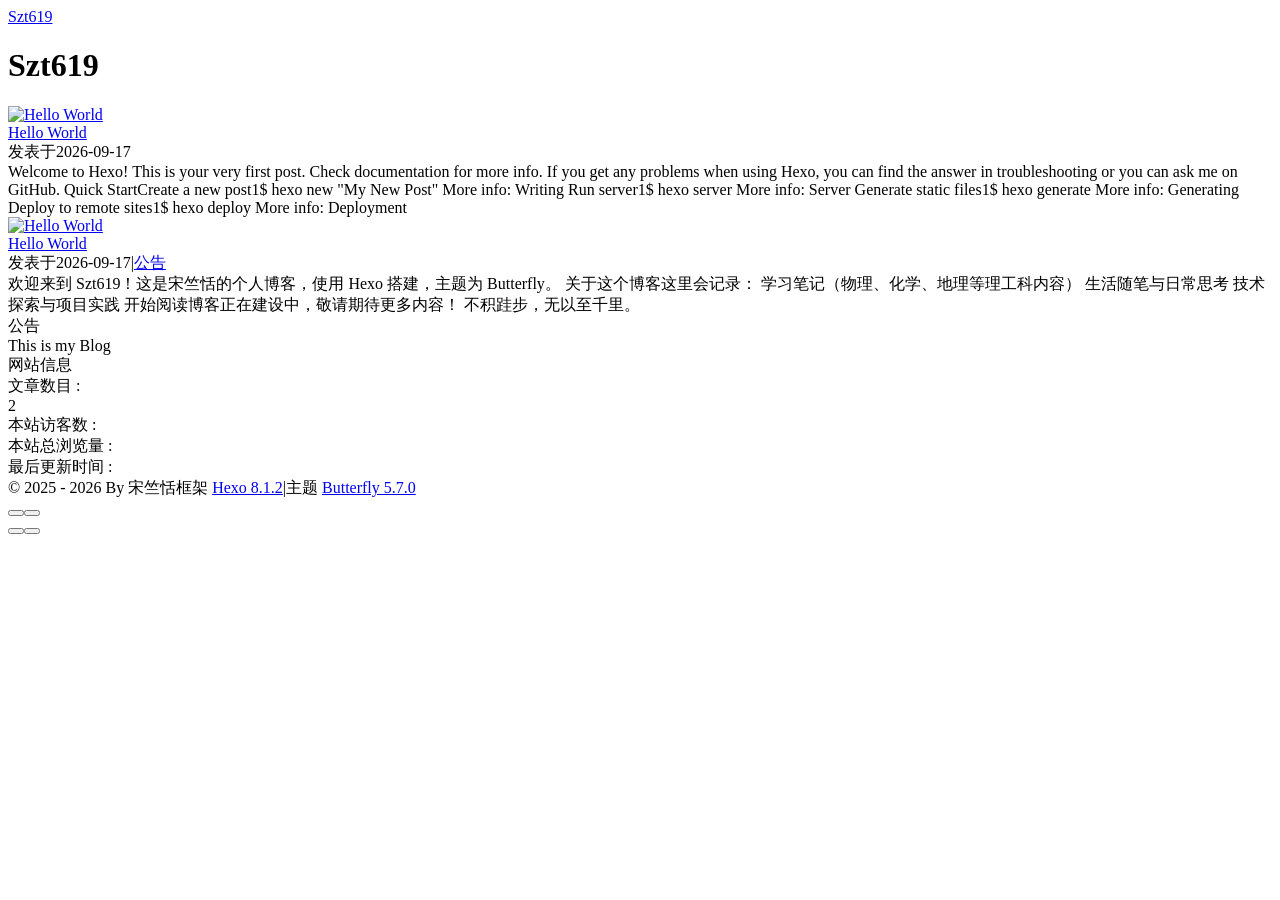
==== index.html @ cb914fa0 "Site updated: 2026-09-17 21:28:17" ====
<!DOCTYPE html><html lang="zh-CN" data-theme="light"><head><meta charset="UTF-8"><meta http-equiv="X-UA-Compatible" content="IE=edge"><meta name="viewport" content="width=device-width, initial-scale=1.0,viewport-fit=cover"><title>Szt619 - 宋竺恬的个人博客</title><meta name="author" content="宋竺恬"><meta name="copyright" content="宋竺恬"><meta name="format-detection" content="telephone=no"><meta name="theme-color" content="#ffffff"><meta name="description" content="记录学习与生活的点滴">
<meta property="og:type" content="website">
<meta property="og:title" content="Szt619">
<meta property="og:url" content="https://szt619-dotcom.github.io/Szt619.github.io/index.html">
<meta property="og:site_name" content="Szt619">
<meta property="og:description" content="记录学习与生活的点滴">
<meta property="og:locale" content="zh_CN">
<meta property="og:image" content="https://szt619-dotcom.github.io/Szt619.github.io/img/butterfly-icon.png">
<meta property="article:author" content="宋竺恬">
<meta property="article:tag" content="blog, technology, life">
<meta name="twitter:card" content="summary">
<meta name="twitter:image" content="https://szt619-dotcom.github.io/Szt619.github.io/img/butterfly-icon.png"><script type="application/ld+json"></script><link rel="shortcut icon" href="/Szt619.github.io/img/favicon.png"><link rel="canonical" href="https://szt619-dotcom.github.io/Szt619.github.io/index.html"><link rel="preconnect" href="//cdn.jsdelivr.net"/><link rel="preconnect" href="//busuanzi.ibruce.info"/><link rel="stylesheet" href="/Szt619.github.io/css/index.css?v=5.7.0"><link rel="stylesheet" href="https://cdn.jsdelivr.net/npm/@fortawesome/fontawesome-free@7.3.1/css/all.min.css"><script>
    (() => {
      
    const saveToLocal = {
      set: (key, value, ttl) => {
        const data = { value }

        if (ttl != null) {
          data.expiry = Date.now() + ttl * 86400000
        }

        localStorage.setItem(key, JSON.stringify(data))
      },
      get: key => {
        const itemStr = localStorage.getItem(key)
        if (!itemStr) return

        try {
          const data = JSON.parse(itemStr)

          if (data.expiry && Date.now() > data.expiry) {
            localStorage.removeItem(key)
            return
          }

          return data.value
        } catch {
          localStorage.removeItem(key)
        }
      }
    }

    const scriptCache = new Map()
    const cssCache = new Map()
    window.btf = {
      saveToLocal,
      getScript: (url, attr = {}) => {
        if (scriptCache.has(url)) {
          return scriptCache.get(url)
        }

        const promise = new Promise((resolve, reject) => {
          const script = document.createElement('script')

          script.src = url
          script.async = true

          for (const key in attr) {
            script.setAttribute(key, attr[key])
          }

          script.onload = resolve
          script.onerror = reject

          document.head.appendChild(script)
        })

        scriptCache.set(url, promise)

        return promise
      },
      getCSS: (url, id) => {
        if (cssCache.has(url)) {
          return cssCache.get(url)
        }

        const promise = new Promise((resolve, reject) => {
          const link = document.createElement('link')

          link.rel = 'stylesheet'
          link.href = url

          if (id) {
            link.id = id
          }

          link.onload = resolve
          link.onerror = reject

          document.head.appendChild(link)
        })

        cssCache.set(url, promise)

        return promise
      },
      addGlobalFn: (key, fn, name = false, parent = window) => {
        if (!false && key.startsWith('pjax')) return
        const globalFn = parent.globalFn || {}
        globalFn[key] = globalFn[key] || {}
        globalFn[key][name || Object.keys(globalFn[key]).length] = fn
        parent.globalFn = globalFn
      }
    }
  
      
      const metaThemeColor = document.querySelector('meta[name="theme-color"]')
      const activateDarkMode = () => {
        document.documentElement.dataset.theme = 'dark'
        if (metaThemeColor !== null) {
          metaThemeColor.setAttribute('content', 'undefined')
        }
      }
      const activateLightMode = () => {
        document.documentElement.dataset.theme = 'light'
        if (metaThemeColor !== null) {
          metaThemeColor.setAttribute('content', 'undefined')
        }
      }

      btf.activateDarkMode = activateDarkMode
      btf.activateLightMode = activateLightMode

      const theme = saveToLocal.get('theme')
    
          theme === 'dark' ? activateDarkMode() : theme === 'light' ? activateLightMode() : null
        
      
      const asideStatus = saveToLocal.get('aside-status')
      if (asideStatus !== undefined) {
        document.documentElement.classList.toggle('hide-aside', asideStatus === 'hide')
      }
    
      
    const detectApple = () => {
      if (/iPad|iPhone|iPod|Macintosh/.test(navigator.userAgent)) {
        document.documentElement.classList.add('apple')
      }
    }
    detectApple()
  
    })()
  </script><script>const GLOBAL_CONFIG = {
  root: '/Szt619.github.io/',
  algolia: undefined,
  localSearch: undefined,
  translate: undefined,
  highlight: {"plugin":"highlight.js","highlightCopy":true,"highlightLang":true,"highlightHeightLimit":false,"highlightFullpage":false,"highlightMacStyle":false},
  copy: {
    success: '复制成功',
    error: '复制失败',
    noSupport: '浏览器不支持'
  },
  relativeDate: {
    homepage: false,
    post: false
  },
  runtime: '',
  dateSuffix: {
    just: '刚刚',
    min: '分钟前',
    hour: '小时前',
    day: '天前',
    month: '个月前'
  },
  copyright: undefined,
  lightbox: 'null',
  Snackbar: undefined,
  infinitegrid: {
    js: 'https://cdn.jsdelivr.net/npm/@egjs/infinitegrid@4.13.0/dist/infinitegrid.min.js',
    buttonText: '加载更多'
  },
  isPhotoFigcaption: false,
  islazyloadPlugin: false,
  isAnchor: false,
  percent: {
    toc: true,
    rightside: false,
  },
  autoDarkmode: false
}</script><script id="config-diff">var GLOBAL_CONFIG_SITE = {
  title: 'Szt619',
  isHighlightShrink: false,
  isToc: false,
  pageType: 'home'
}</script><meta name="generator" content="Hexo 8.1.2"><link rel="alternate" href="/Szt619.github.io/atom.xml" title="Szt619" type="application/atom+xml">
</head><body><div class="bg-animation" id="web_bg" style="background-color: #f5f5f5;"></div><div class="page" id="body-wrap"><header class="full_page" id="page-header"><nav id="nav"><span id="blog-info"><a class="nav-site-title" href="/Szt619.github.io/"><span class="site-name">Szt619</span></a></span><div id="menus"></div></nav><div id="site-info"><h1 id="site-title">Szt619</h1><div id="site_social_icons"><a class="social-icon" href="https://github.com/melosong" target="_blank" title="fab fa-github"><i class="GitHub"></i></a></div></div><div id="scroll-down"><i class="fas fa-angle-down scroll-down-effects"></i></div></header><main class="layout" id="content-inner"><div class="recent-posts nc" id="recent-posts"><div class="recent-post-items"><div class="recent-post-item"><div class="post_cover left"><a href="/Szt619.github.io/2026/09/17/hello-world/" title="Hello World"><img class="post-bg" src="/Szt619.github.io/img/default_cover.png" onerror="this.onerror=null;this.src='/Szt619.github.io/img/404.jpg'" alt="Hello World"></a></div><div class="recent-post-info"><a class="article-title" href="/Szt619.github.io/2026/09/17/hello-world/" title="Hello World">Hello World</a><div class="article-meta-wrap"><span class="post-meta-date"><i class="far fa-calendar-alt"></i><span class="article-meta-label">发表于</span><time datetime="2026-09-17T13:01:17.269Z" title="发表于 2026-09-17 21:01:17">2026-09-17</time></span></div><div class="content">Welcome to Hexo! This is your very first post. Check documentation for more info. If you get any problems when using Hexo, you can find the answer in troubleshooting or you can ask me on GitHub. Quick StartCreate a new post1$ hexo new &quot;My New Post&quot;  More info: Writing Run server1$ hexo server  More info: Server Generate static files1$ hexo generate  More info: Generating Deploy to remote sites1$ hexo deploy  More info: Deployment </div></div></div><div class="recent-post-item"><div class="post_cover right"><a href="/Szt619.github.io/2026/09/17/hello-world-1/" title="Hello World"><img class="post-bg" src="/Szt619.github.io/img/default_cover.png" onerror="this.onerror=null;this.src='/Szt619.github.io/img/404.jpg'" alt="Hello World"></a></div><div class="recent-post-info"><a class="article-title" href="/Szt619.github.io/2026/09/17/hello-world-1/" title="Hello World">Hello World</a><div class="article-meta-wrap"><span class="post-meta-date"><i class="far fa-calendar-alt"></i><span class="article-meta-label">发表于</span><time datetime="2026-09-17T12:40:07.000Z" title="发表于 2026-09-17 20:40:07">2026-09-17</time></span><span class="article-meta"><span class="article-meta-separator">|</span><i class="fas fa-inbox"></i><a class="article-meta__categories" href="/Szt619.github.io/categories/%E5%85%AC%E5%91%8A/">公告</a></span></div><div class="content">欢迎来到 Szt619！这是宋竺恬的个人博客，使用 Hexo 搭建，主题为 Butterfly。 关于这个博客这里会记录：  学习笔记（物理、化学、地理等理工科内容） 生活随笔与日常思考 技术探索与项目实践  开始阅读博客正在建设中，敬请期待更多内容！  不积跬步，无以至千里。  </div></div></div></div></div><div class="aside-content" id="aside-content"><div class="card-widget card-announcement"><div class="item-headline"><i class="fas fa-bullhorn fa-shake"></i><span>公告</span></div><div class="announcement_content">This is my Blog</div></div><div class="sticky_layout"><div class="card-widget card-webinfo"><div class="item-headline"><i class="fas fa-chart-line"></i><span>网站信息</span></div><div class="webinfo"><div class="webinfo-item"><div class="item-name">文章数目 :</div><div class="item-count">2</div></div><div class="webinfo-item"><div class="item-name">本站访客数 :</div><div class="item-count" id="busuanzi_value_site_uv"><i class="fa-solid fa-spinner fa-spin"></i></div></div><div class="webinfo-item"><div class="item-name">本站总浏览量 :</div><div class="item-count" id="busuanzi_value_site_pv"><i class="fa-solid fa-spinner fa-spin"></i></div></div><div class="webinfo-item"><div class="item-name">最后更新时间 :</div><div class="item-count" id="last-push-date" data-lastPushDate="2026-09-17T13:28:05.913Z"><i class="fa-solid fa-spinner fa-spin"></i></div></div></div></div></div></div></main><footer id="footer"><div class="footer-other"><div class="footer-copyright"><span class="copyright">&copy;&nbsp;2025 - 2026 By 宋竺恬</span><span class="framework-info"><span>框架 </span><a target="_blank" rel="noopener" href="https://hexo.io">Hexo 8.1.2</a><span class="footer-separator">|</span><span>主题 </span><a target="_blank" rel="noopener" href="https://github.com/jerryc127/hexo-theme-butterfly">Butterfly 5.7.0</a></span></div></div></footer></div><div id="rightside"><div id="rightside-config-hide"><button id="darkmode" type="button" title="日间和夜间模式切换"><i class="fas fa-adjust"></i></button><button id="hide-aside-btn" type="button" title="单栏和双栏切换"><i class="fas fa-arrows-alt-h"></i></button></div><div id="rightside-config-show"><button id="rightside-config" type="button" title="设置"><i class="fas fa-cog fa-spin"></i></button><button id="go-up" type="button" title="回到顶部"><span class="scroll-percent"></span><i class="fas fa-arrow-up"></i></button></div></div><div><script src="/Szt619.github.io/js/utils.js?v=5.7.0"></script><script src="/Szt619.github.io/js/main.js?v=5.7.0"></script><div class="js-pjax"></div><script async data-pjax src="//busuanzi.ibruce.info/busuanzi/2.3/busuanzi.pure.mini.js"></script></div></body></html>
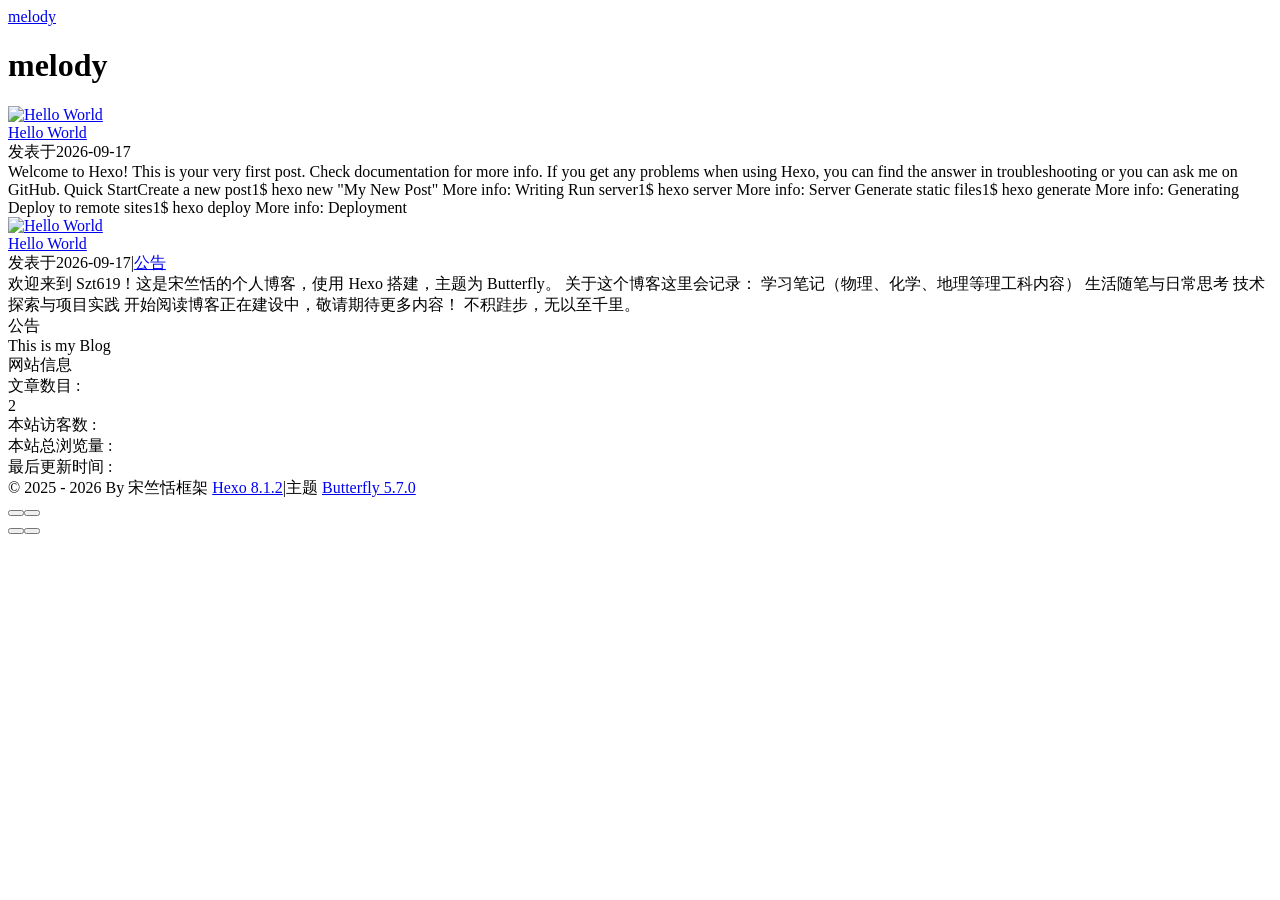
==== commit 24601e66: "Site updated: 2026-09-17 22:26:44" ====
--- a/index.html
+++ b/index.html
@@ -1,8 +1,8 @@
-<!DOCTYPE html><html lang="zh-CN" data-theme="light"><head><meta charset="UTF-8"><meta http-equiv="X-UA-Compatible" content="IE=edge"><meta name="viewport" content="width=device-width, initial-scale=1.0,viewport-fit=cover"><title>Szt619 - 宋竺恬的个人博客</title><meta name="author" content="宋竺恬"><meta name="copyright" content="宋竺恬"><meta name="format-detection" content="telephone=no"><meta name="theme-color" content="#ffffff"><meta name="description" content="记录学习与生活的点滴">
+<!DOCTYPE html><html lang="zh-CN" data-theme="light"><head><meta charset="UTF-8"><meta http-equiv="X-UA-Compatible" content="IE=edge"><meta name="viewport" content="width=device-width, initial-scale=1.0,viewport-fit=cover"><title>melody - 宋竺恬的个人博客</title><meta name="author" content="宋竺恬"><meta name="copyright" content="宋竺恬"><meta name="format-detection" content="telephone=no"><meta name="theme-color" content="#ffffff"><meta name="description" content="记录学习与生活的点滴">
 <meta property="og:type" content="website">
-<meta property="og:title" content="Szt619">
+<meta property="og:title" content="melody">
 <meta property="og:url" content="https://szt619-dotcom.github.io/Szt619.github.io/index.html">
-<meta property="og:site_name" content="Szt619">
+<meta property="og:site_name" content="melody">
 <meta property="og:description" content="记录学习与生活的点滴">
 <meta property="og:locale" content="zh_CN">
 <meta property="og:image" content="https://szt619-dotcom.github.io/Szt619.github.io/img/butterfly-icon.png">
@@ -180,9 +180,9 @@
   },
   autoDarkmode: false
 }</script><script id="config-diff">var GLOBAL_CONFIG_SITE = {
-  title: 'Szt619',
+  title: 'melody',
   isHighlightShrink: false,
   isToc: false,
   pageType: 'home'
-}</script><meta name="generator" content="Hexo 8.1.2"><link rel="alternate" href="/Szt619.github.io/atom.xml" title="Szt619" type="application/atom+xml">
-</head><body><div class="bg-animation" id="web_bg" style="background-color: #f5f5f5;"></div><div class="page" id="body-wrap"><header class="full_page" id="page-header"><nav id="nav"><span id="blog-info"><a class="nav-site-title" href="/Szt619.github.io/"><span class="site-name">Szt619</span></a></span><div id="menus"></div></nav><div id="site-info"><h1 id="site-title">Szt619</h1><div id="site_social_icons"><a class="social-icon" href="https://github.com/melosong" target="_blank" title="fab fa-github"><i class="GitHub"></i></a></div></div><div id="scroll-down"><i class="fas fa-angle-down scroll-down-effects"></i></div></header><main class="layout" id="content-inner"><div class="recent-posts nc" id="recent-posts"><div class="recent-post-items"><div class="recent-post-item"><div class="post_cover left"><a href="/Szt619.github.io/2026/09/17/hello-world/" title="Hello World"><img class="post-bg" src="/Szt619.github.io/img/default_cover.png" onerror="this.onerror=null;this.src='/Szt619.github.io/img/404.jpg'" alt="Hello World"></a></div><div class="recent-post-info"><a class="article-title" href="/Szt619.github.io/2026/09/17/hello-world/" title="Hello World">Hello World</a><div class="article-meta-wrap"><span class="post-meta-date"><i class="far fa-calendar-alt"></i><span class="article-meta-label">发表于</span><time datetime="2026-09-17T13:01:17.269Z" title="发表于 2026-09-17 21:01:17">2026-09-17</time></span></div><div class="content">Welcome to Hexo! This is your very first post. Check documentation for more info. If you get any problems when using Hexo, you can find the answer in troubleshooting or you can ask me on GitHub. Quick StartCreate a new post1$ hexo new &quot;My New Post&quot;  More info: Writing Run server1$ hexo server  More info: Server Generate static files1$ hexo generate  More info: Generating Deploy to remote sites1$ hexo deploy  More info: Deployment </div></div></div><div class="recent-post-item"><div class="post_cover right"><a href="/Szt619.github.io/2026/09/17/hello-world-1/" title="Hello World"><img class="post-bg" src="/Szt619.github.io/img/default_cover.png" onerror="this.onerror=null;this.src='/Szt619.github.io/img/404.jpg'" alt="Hello World"></a></div><div class="recent-post-info"><a class="article-title" href="/Szt619.github.io/2026/09/17/hello-world-1/" title="Hello World">Hello World</a><div class="article-meta-wrap"><span class="post-meta-date"><i class="far fa-calendar-alt"></i><span class="article-meta-label">发表于</span><time datetime="2026-09-17T12:40:07.000Z" title="发表于 2026-09-17 20:40:07">2026-09-17</time></span><span class="article-meta"><span class="article-meta-separator">|</span><i class="fas fa-inbox"></i><a class="article-meta__categories" href="/Szt619.github.io/categories/%E5%85%AC%E5%91%8A/">公告</a></span></div><div class="content">欢迎来到 Szt619！这是宋竺恬的个人博客，使用 Hexo 搭建，主题为 Butterfly。 关于这个博客这里会记录：  学习笔记（物理、化学、地理等理工科内容） 生活随笔与日常思考 技术探索与项目实践  开始阅读博客正在建设中，敬请期待更多内容！  不积跬步，无以至千里。  </div></div></div></div></div><div class="aside-content" id="aside-content"><div class="card-widget card-announcement"><div class="item-headline"><i class="fas fa-bullhorn fa-shake"></i><span>公告</span></div><div class="announcement_content">This is my Blog</div></div><div class="sticky_layout"><div class="card-widget card-webinfo"><div class="item-headline"><i class="fas fa-chart-line"></i><span>网站信息</span></div><div class="webinfo"><div class="webinfo-item"><div class="item-name">文章数目 :</div><div class="item-count">2</div></div><div class="webinfo-item"><div class="item-name">本站访客数 :</div><div class="item-count" id="busuanzi_value_site_uv"><i class="fa-solid fa-spinner fa-spin"></i></div></div><div class="webinfo-item"><div class="item-name">本站总浏览量 :</div><div class="item-count" id="busuanzi_value_site_pv"><i class="fa-solid fa-spinner fa-spin"></i></div></div><div class="webinfo-item"><div class="item-name">最后更新时间 :</div><div class="item-count" id="last-push-date" data-lastPushDate="2026-09-17T13:28:05.913Z"><i class="fa-solid fa-spinner fa-spin"></i></div></div></div></div></div></div></main><footer id="footer"><div class="footer-other"><div class="footer-copyright"><span class="copyright">&copy;&nbsp;2025 - 2026 By 宋竺恬</span><span class="framework-info"><span>框架 </span><a target="_blank" rel="noopener" href="https://hexo.io">Hexo 8.1.2</a><span class="footer-separator">|</span><span>主题 </span><a target="_blank" rel="noopener" href="https://github.com/jerryc127/hexo-theme-butterfly">Butterfly 5.7.0</a></span></div></div></footer></div><div id="rightside"><div id="rightside-config-hide"><button id="darkmode" type="button" title="日间和夜间模式切换"><i class="fas fa-adjust"></i></button><button id="hide-aside-btn" type="button" title="单栏和双栏切换"><i class="fas fa-arrows-alt-h"></i></button></div><div id="rightside-config-show"><button id="rightside-config" type="button" title="设置"><i class="fas fa-cog fa-spin"></i></button><button id="go-up" type="button" title="回到顶部"><span class="scroll-percent"></span><i class="fas fa-arrow-up"></i></button></div></div><div><script src="/Szt619.github.io/js/utils.js?v=5.7.0"></script><script src="/Szt619.github.io/js/main.js?v=5.7.0"></script><div class="js-pjax"></div><script async data-pjax src="//busuanzi.ibruce.info/busuanzi/2.3/busuanzi.pure.mini.js"></script></div></body></html>+}</script><meta name="generator" content="Hexo 8.1.2"><link rel="alternate" href="/Szt619.github.io/atom.xml" title="melody" type="application/atom+xml">
+</head><body><div class="bg-animation" id="web_bg" style="background-color: #f5f5f5;"></div><div class="page" id="body-wrap"><header class="full_page" id="page-header"><nav id="nav"><span id="blog-info"><a class="nav-site-title" href="/Szt619.github.io/"><span class="site-name">melody</span></a></span><div id="menus"></div></nav><div id="site-info"><h1 id="site-title">melody</h1><div id="site_social_icons"><a class="social-icon" href="https://github.com/melosong" target="_blank" title="fab fa-github"><i class="GitHub"></i></a></div></div><div id="scroll-down"><i class="fas fa-angle-down scroll-down-effects"></i></div></header><main class="layout" id="content-inner"><div class="recent-posts nc" id="recent-posts"><div class="recent-post-items"><div class="recent-post-item"><div class="post_cover left"><a href="/Szt619.github.io/2026/09/17/hello-world/" title="Hello World"><img class="post-bg" src="/Szt619.github.io/img/default_cover.png" onerror="this.onerror=null;this.src='/Szt619.github.io/img/404.jpg'" alt="Hello World"></a></div><div class="recent-post-info"><a class="article-title" href="/Szt619.github.io/2026/09/17/hello-world/" title="Hello World">Hello World</a><div class="article-meta-wrap"><span class="post-meta-date"><i class="far fa-calendar-alt"></i><span class="article-meta-label">发表于</span><time datetime="2026-09-17T13:01:17.269Z" title="发表于 2026-09-17 21:01:17">2026-09-17</time></span></div><div class="content">Welcome to Hexo! This is your very first post. Check documentation for more info. If you get any problems when using Hexo, you can find the answer in troubleshooting or you can ask me on GitHub. Quick StartCreate a new post1$ hexo new &quot;My New Post&quot;  More info: Writing Run server1$ hexo server  More info: Server Generate static files1$ hexo generate  More info: Generating Deploy to remote sites1$ hexo deploy  More info: Deployment </div></div></div><div class="recent-post-item"><div class="post_cover right"><a href="/Szt619.github.io/2026/09/17/hello-world-1/" title="Hello World"><img class="post-bg" src="/Szt619.github.io/img/default_cover.png" onerror="this.onerror=null;this.src='/Szt619.github.io/img/404.jpg'" alt="Hello World"></a></div><div class="recent-post-info"><a class="article-title" href="/Szt619.github.io/2026/09/17/hello-world-1/" title="Hello World">Hello World</a><div class="article-meta-wrap"><span class="post-meta-date"><i class="far fa-calendar-alt"></i><span class="article-meta-label">发表于</span><time datetime="2026-09-17T12:40:07.000Z" title="发表于 2026-09-17 20:40:07">2026-09-17</time></span><span class="article-meta"><span class="article-meta-separator">|</span><i class="fas fa-inbox"></i><a class="article-meta__categories" href="/Szt619.github.io/categories/%E5%85%AC%E5%91%8A/">公告</a></span></div><div class="content">欢迎来到 Szt619！这是宋竺恬的个人博客，使用 Hexo 搭建，主题为 Butterfly。 关于这个博客这里会记录：  学习笔记（物理、化学、地理等理工科内容） 生活随笔与日常思考 技术探索与项目实践  开始阅读博客正在建设中，敬请期待更多内容！  不积跬步，无以至千里。  </div></div></div></div></div><div class="aside-content" id="aside-content"><div class="card-widget card-announcement"><div class="item-headline"><i class="fas fa-bullhorn fa-shake"></i><span>公告</span></div><div class="announcement_content">This is my Blog</div></div><div class="sticky_layout"><div class="card-widget card-webinfo"><div class="item-headline"><i class="fas fa-chart-line"></i><span>网站信息</span></div><div class="webinfo"><div class="webinfo-item"><div class="item-name">文章数目 :</div><div class="item-count">2</div></div><div class="webinfo-item"><div class="item-name">本站访客数 :</div><div class="item-count" id="busuanzi_value_site_uv"><i class="fa-solid fa-spinner fa-spin"></i></div></div><div class="webinfo-item"><div class="item-name">本站总浏览量 :</div><div class="item-count" id="busuanzi_value_site_pv"><i class="fa-solid fa-spinner fa-spin"></i></div></div><div class="webinfo-item"><div class="item-name">最后更新时间 :</div><div class="item-count" id="last-push-date" data-lastPushDate="2026-09-17T14:26:40.896Z"><i class="fa-solid fa-spinner fa-spin"></i></div></div></div></div></div></div></main><footer id="footer"><div class="footer-other"><div class="footer-copyright"><span class="copyright">&copy;&nbsp;2025 - 2026 By 宋竺恬</span><span class="framework-info"><span>框架 </span><a target="_blank" rel="noopener" href="https://hexo.io">Hexo 8.1.2</a><span class="footer-separator">|</span><span>主题 </span><a target="_blank" rel="noopener" href="https://github.com/jerryc127/hexo-theme-butterfly">Butterfly 5.7.0</a></span></div></div></footer></div><div id="rightside"><div id="rightside-config-hide"><button id="darkmode" type="button" title="日间和夜间模式切换"><i class="fas fa-adjust"></i></button><button id="hide-aside-btn" type="button" title="单栏和双栏切换"><i class="fas fa-arrows-alt-h"></i></button></div><div id="rightside-config-show"><button id="rightside-config" type="button" title="设置"><i class="fas fa-cog fa-spin"></i></button><button id="go-up" type="button" title="回到顶部"><span class="scroll-percent"></span><i class="fas fa-arrow-up"></i></button></div></div><div><script src="/Szt619.github.io/js/utils.js?v=5.7.0"></script><script src="/Szt619.github.io/js/main.js?v=5.7.0"></script><div class="js-pjax"></div><script async data-pjax src="//busuanzi.ibruce.info/busuanzi/2.3/busuanzi.pure.mini.js"></script></div></body></html>
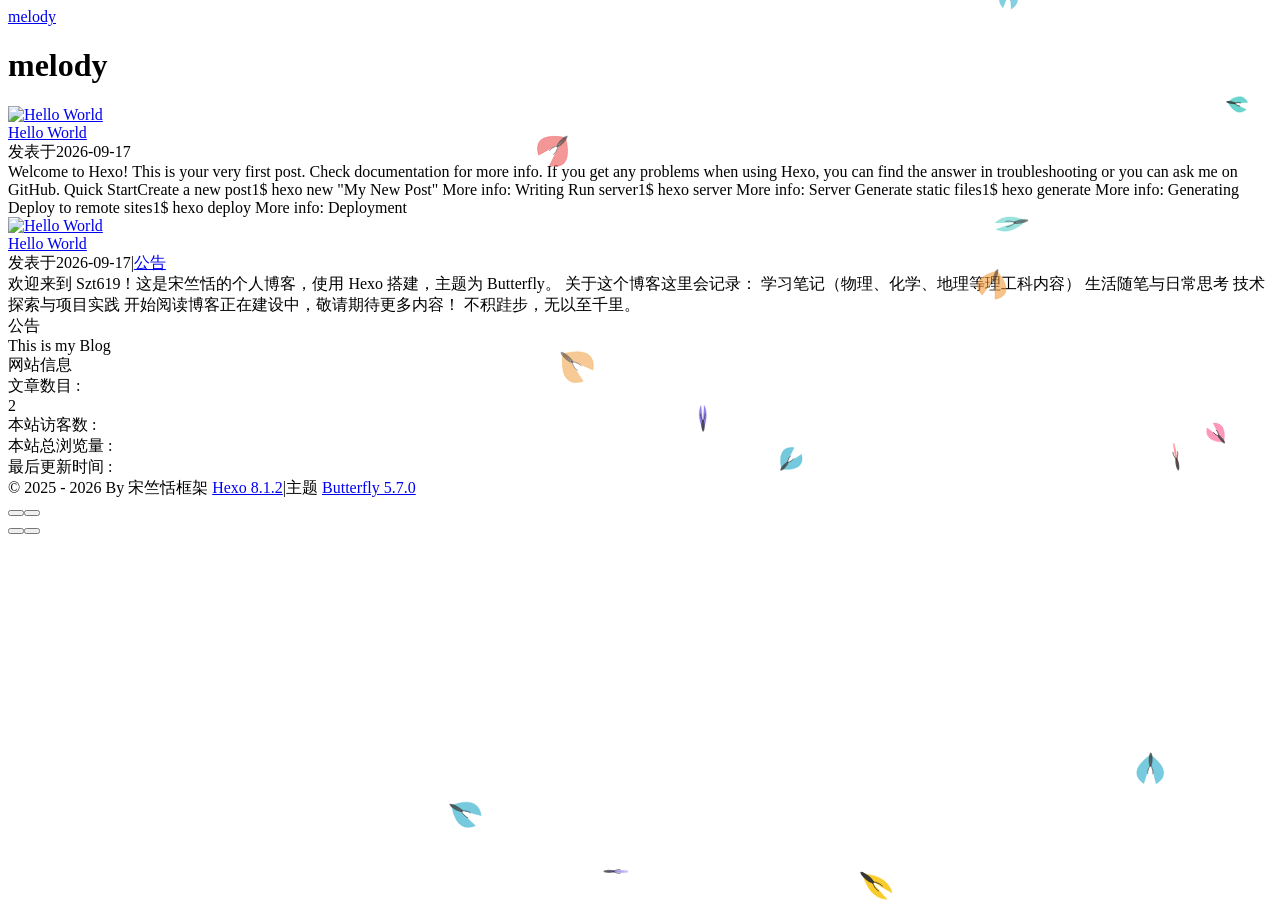
==== commit 32fd13ce: "Site updated: 2026-09-17 22:41:33" ====
--- a/index.html
+++ b/index.html
@@ -184,5 +184,13 @@
   isHighlightShrink: false,
   isToc: false,
   pageType: 'home'
-}</script><meta name="generator" content="Hexo 8.1.2"><link rel="alternate" href="/Szt619.github.io/atom.xml" title="melody" type="application/atom+xml">
-</head><body><div class="bg-animation" id="web_bg" style="background-color: #f5f5f5;"></div><div class="page" id="body-wrap"><header class="full_page" id="page-header"><nav id="nav"><span id="blog-info"><a class="nav-site-title" href="/Szt619.github.io/"><span class="site-name">melody</span></a></span><div id="menus"></div></nav><div id="site-info"><h1 id="site-title">melody</h1><div id="site_social_icons"><a class="social-icon" href="https://github.com/melosong" target="_blank" title="fab fa-github"><i class="GitHub"></i></a></div></div><div id="scroll-down"><i class="fas fa-angle-down scroll-down-effects"></i></div></header><main class="layout" id="content-inner"><div class="recent-posts nc" id="recent-posts"><div class="recent-post-items"><div class="recent-post-item"><div class="post_cover left"><a href="/Szt619.github.io/2026/09/17/hello-world/" title="Hello World"><img class="post-bg" src="/Szt619.github.io/img/default_cover.png" onerror="this.onerror=null;this.src='/Szt619.github.io/img/404.jpg'" alt="Hello World"></a></div><div class="recent-post-info"><a class="article-title" href="/Szt619.github.io/2026/09/17/hello-world/" title="Hello World">Hello World</a><div class="article-meta-wrap"><span class="post-meta-date"><i class="far fa-calendar-alt"></i><span class="article-meta-label">发表于</span><time datetime="2026-09-17T13:01:17.269Z" title="发表于 2026-09-17 21:01:17">2026-09-17</time></span></div><div class="content">Welcome to Hexo! This is your very first post. Check documentation for more info. If you get any problems when using Hexo, you can find the answer in troubleshooting or you can ask me on GitHub. Quick StartCreate a new post1$ hexo new &quot;My New Post&quot;  More info: Writing Run server1$ hexo server  More info: Server Generate static files1$ hexo generate  More info: Generating Deploy to remote sites1$ hexo deploy  More info: Deployment </div></div></div><div class="recent-post-item"><div class="post_cover right"><a href="/Szt619.github.io/2026/09/17/hello-world-1/" title="Hello World"><img class="post-bg" src="/Szt619.github.io/img/default_cover.png" onerror="this.onerror=null;this.src='/Szt619.github.io/img/404.jpg'" alt="Hello World"></a></div><div class="recent-post-info"><a class="article-title" href="/Szt619.github.io/2026/09/17/hello-world-1/" title="Hello World">Hello World</a><div class="article-meta-wrap"><span class="post-meta-date"><i class="far fa-calendar-alt"></i><span class="article-meta-label">发表于</span><time datetime="2026-09-17T12:40:07.000Z" title="发表于 2026-09-17 20:40:07">2026-09-17</time></span><span class="article-meta"><span class="article-meta-separator">|</span><i class="fas fa-inbox"></i><a class="article-meta__categories" href="/Szt619.github.io/categories/%E5%85%AC%E5%91%8A/">公告</a></span></div><div class="content">欢迎来到 Szt619！这是宋竺恬的个人博客，使用 Hexo 搭建，主题为 Butterfly。 关于这个博客这里会记录：  学习笔记（物理、化学、地理等理工科内容） 生活随笔与日常思考 技术探索与项目实践  开始阅读博客正在建设中，敬请期待更多内容！  不积跬步，无以至千里。  </div></div></div></div></div><div class="aside-content" id="aside-content"><div class="card-widget card-announcement"><div class="item-headline"><i class="fas fa-bullhorn fa-shake"></i><span>公告</span></div><div class="announcement_content">This is my Blog</div></div><div class="sticky_layout"><div class="card-widget card-webinfo"><div class="item-headline"><i class="fas fa-chart-line"></i><span>网站信息</span></div><div class="webinfo"><div class="webinfo-item"><div class="item-name">文章数目 :</div><div class="item-count">2</div></div><div class="webinfo-item"><div class="item-name">本站访客数 :</div><div class="item-count" id="busuanzi_value_site_uv"><i class="fa-solid fa-spinner fa-spin"></i></div></div><div class="webinfo-item"><div class="item-name">本站总浏览量 :</div><div class="item-count" id="busuanzi_value_site_pv"><i class="fa-solid fa-spinner fa-spin"></i></div></div><div class="webinfo-item"><div class="item-name">最后更新时间 :</div><div class="item-count" id="last-push-date" data-lastPushDate="2026-09-17T14:26:40.896Z"><i class="fa-solid fa-spinner fa-spin"></i></div></div></div></div></div></div></main><footer id="footer"><div class="footer-other"><div class="footer-copyright"><span class="copyright">&copy;&nbsp;2025 - 2026 By 宋竺恬</span><span class="framework-info"><span>框架 </span><a target="_blank" rel="noopener" href="https://hexo.io">Hexo 8.1.2</a><span class="footer-separator">|</span><span>主题 </span><a target="_blank" rel="noopener" href="https://github.com/jerryc127/hexo-theme-butterfly">Butterfly 5.7.0</a></span></div></div></footer></div><div id="rightside"><div id="rightside-config-hide"><button id="darkmode" type="button" title="日间和夜间模式切换"><i class="fas fa-adjust"></i></button><button id="hide-aside-btn" type="button" title="单栏和双栏切换"><i class="fas fa-arrows-alt-h"></i></button></div><div id="rightside-config-show"><button id="rightside-config" type="button" title="设置"><i class="fas fa-cog fa-spin"></i></button><button id="go-up" type="button" title="回到顶部"><span class="scroll-percent"></span><i class="fas fa-arrow-up"></i></button></div></div><div><script src="/Szt619.github.io/js/utils.js?v=5.7.0"></script><script src="/Szt619.github.io/js/main.js?v=5.7.0"></script><div class="js-pjax"></div><script async data-pjax src="//busuanzi.ibruce.info/busuanzi/2.3/busuanzi.pure.mini.js"></script></div></body></html>+}</script><script src="/js/butterfly-effect.js"></script><meta name="generator" content="Hexo 8.1.2"><link rel="alternate" href="/Szt619.github.io/atom.xml" title="melody" type="application/atom+xml">
+</head><body><script>window.paceOptions = {
+  restartOnPushState: false
+}
+
+btf.addGlobalFn('pjaxSend', () => {
+  Pace.restart()
+}, 'pace_restart')
+
+</script><link rel="stylesheet" href="https://cdn.jsdelivr.net/npm/pace-js@1.2.4/themes/blue/pace-theme-minimal.min.css"/><script src="https://cdn.jsdelivr.net/npm/pace-js@1.2.4/pace.min.js"></script><div class="bg-animation" id="web_bg" style="background-color: #f5f5f5;"></div><div class="page" id="body-wrap"><header class="full_page" id="page-header"><nav id="nav"><span id="blog-info"><a class="nav-site-title" href="/Szt619.github.io/"><span class="site-name">melody</span></a></span><div id="menus"></div></nav><div id="site-info"><h1 id="site-title">melody</h1><div id="site_social_icons"><a class="social-icon" href="https://github.com/Szt619-dotcom" target="_blank" title="fab fa-github"><i class="GitHub"></i></a></div></div><div id="scroll-down"><i class="fas fa-angle-down scroll-down-effects"></i></div></header><main class="layout" id="content-inner"><div class="recent-posts nc" id="recent-posts"><div class="recent-post-items"><div class="recent-post-item"><div class="post_cover left"><a href="/Szt619.github.io/2026/09/17/hello-world/" title="Hello World"><img class="post-bg" src="/Szt619.github.io/img/default_cover.png" onerror="this.onerror=null;this.src='/Szt619.github.io/img/404.jpg'" alt="Hello World"></a></div><div class="recent-post-info"><a class="article-title" href="/Szt619.github.io/2026/09/17/hello-world/" title="Hello World">Hello World</a><div class="article-meta-wrap"><span class="post-meta-date"><i class="far fa-calendar-alt"></i><span class="article-meta-label">发表于</span><time datetime="2026-09-17T13:01:17.269Z" title="发表于 2026-09-17 21:01:17">2026-09-17</time></span></div><div class="content">Welcome to Hexo! This is your very first post. Check documentation for more info. If you get any problems when using Hexo, you can find the answer in troubleshooting or you can ask me on GitHub. Quick StartCreate a new post1$ hexo new &quot;My New Post&quot;  More info: Writing Run server1$ hexo server  More info: Server Generate static files1$ hexo generate  More info: Generating Deploy to remote sites1$ hexo deploy  More info: Deployment </div></div></div><div class="recent-post-item"><div class="post_cover right"><a href="/Szt619.github.io/2026/09/17/hello-world-1/" title="Hello World"><img class="post-bg" src="/Szt619.github.io/img/default_cover.png" onerror="this.onerror=null;this.src='/Szt619.github.io/img/404.jpg'" alt="Hello World"></a></div><div class="recent-post-info"><a class="article-title" href="/Szt619.github.io/2026/09/17/hello-world-1/" title="Hello World">Hello World</a><div class="article-meta-wrap"><span class="post-meta-date"><i class="far fa-calendar-alt"></i><span class="article-meta-label">发表于</span><time datetime="2026-09-17T12:40:07.000Z" title="发表于 2026-09-17 20:40:07">2026-09-17</time></span><span class="article-meta"><span class="article-meta-separator">|</span><i class="fas fa-inbox"></i><a class="article-meta__categories" href="/Szt619.github.io/categories/%E5%85%AC%E5%91%8A/">公告</a></span></div><div class="content">欢迎来到 Szt619！这是宋竺恬的个人博客，使用 Hexo 搭建，主题为 Butterfly。 关于这个博客这里会记录：  学习笔记（物理、化学、地理等理工科内容） 生活随笔与日常思考 技术探索与项目实践  开始阅读博客正在建设中，敬请期待更多内容！  不积跬步，无以至千里。  </div></div></div></div></div><div class="aside-content" id="aside-content"><div class="card-widget card-announcement"><div class="item-headline"><i class="fas fa-bullhorn fa-shake"></i><span>公告</span></div><div class="announcement_content">This is my Blog</div></div><div class="sticky_layout"><div class="card-widget card-webinfo"><div class="item-headline"><i class="fas fa-chart-line"></i><span>网站信息</span></div><div class="webinfo"><div class="webinfo-item"><div class="item-name">文章数目 :</div><div class="item-count">2</div></div><div class="webinfo-item"><div class="item-name">本站访客数 :</div><div class="item-count" id="busuanzi_value_site_uv"><i class="fa-solid fa-spinner fa-spin"></i></div></div><div class="webinfo-item"><div class="item-name">本站总浏览量 :</div><div class="item-count" id="busuanzi_value_site_pv"><i class="fa-solid fa-spinner fa-spin"></i></div></div><div class="webinfo-item"><div class="item-name">最后更新时间 :</div><div class="item-count" id="last-push-date" data-lastPushDate="2026-09-17T14:41:26.927Z"><i class="fa-solid fa-spinner fa-spin"></i></div></div></div></div></div></div></main><footer id="footer"><div class="footer-other"><div class="footer-copyright"><span class="copyright">&copy;&nbsp;2025 - 2026 By 宋竺恬</span><span class="framework-info"><span>框架 </span><a target="_blank" rel="noopener" href="https://hexo.io">Hexo 8.1.2</a><span class="footer-separator">|</span><span>主题 </span><a target="_blank" rel="noopener" href="https://github.com/jerryc127/hexo-theme-butterfly">Butterfly 5.7.0</a></span></div></div></footer></div><div id="rightside"><div id="rightside-config-hide"><button id="darkmode" type="button" title="日间和夜间模式切换"><i class="fas fa-adjust"></i></button><button id="hide-aside-btn" type="button" title="单栏和双栏切换"><i class="fas fa-arrows-alt-h"></i></button></div><div id="rightside-config-show"><button id="rightside-config" type="button" title="设置"><i class="fas fa-cog fa-spin"></i></button><button id="go-up" type="button" title="回到顶部"><span class="scroll-percent"></span><i class="fas fa-arrow-up"></i></button></div></div><div><script src="/Szt619.github.io/js/utils.js?v=5.7.0"></script><script src="/Szt619.github.io/js/main.js?v=5.7.0"></script><div class="js-pjax"></div><script defer="defer" id="fluttering_ribbon" mobile="false" src="https://cdn.jsdelivr.net/npm/butterfly-extsrc@1.1.6/dist/canvas-fluttering-ribbon.min.js"></script><script id="click-heart" src="https://cdn.jsdelivr.net/npm/butterfly-extsrc@1.1.6/dist/click-heart.min.js" async="async" mobile="false"></script><script async data-pjax src="//busuanzi.ibruce.info/busuanzi/2.3/busuanzi.pure.mini.js"></script></div></body></html>
